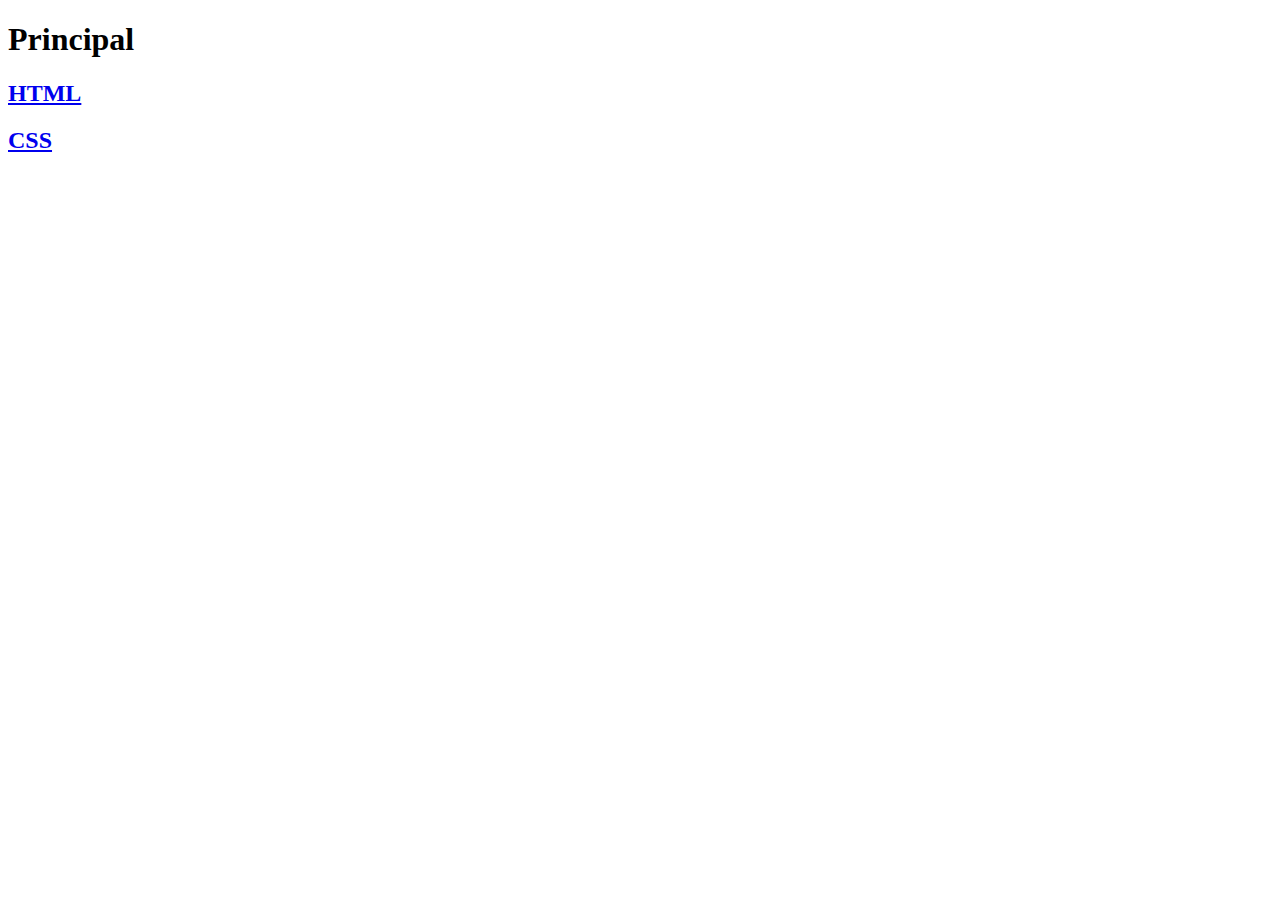
==== index.html @ 0d0322e2 "primer commit" ====
<!DOCTYPE html>
<html lang="en">
<head>
    <meta charset="UTF-8">
    <meta http-equiv="X-UA-Compatible" content="IE=edge">
    <meta name="viewport" content="width=device-width, initial-scale=1.0">
    <meta author="Andres Miguel Garay Aguado">
    <title>Principal</title>
</head>
<body>
    
    <h1>Principal</h1>

    <a href="./html/parcial.html" target="_blank"><h2>HTML</h2></a></li>
    <a href="./css/estilo.css" target="_blank"><h2>CSS</h2></a></li>


</body>
</html>
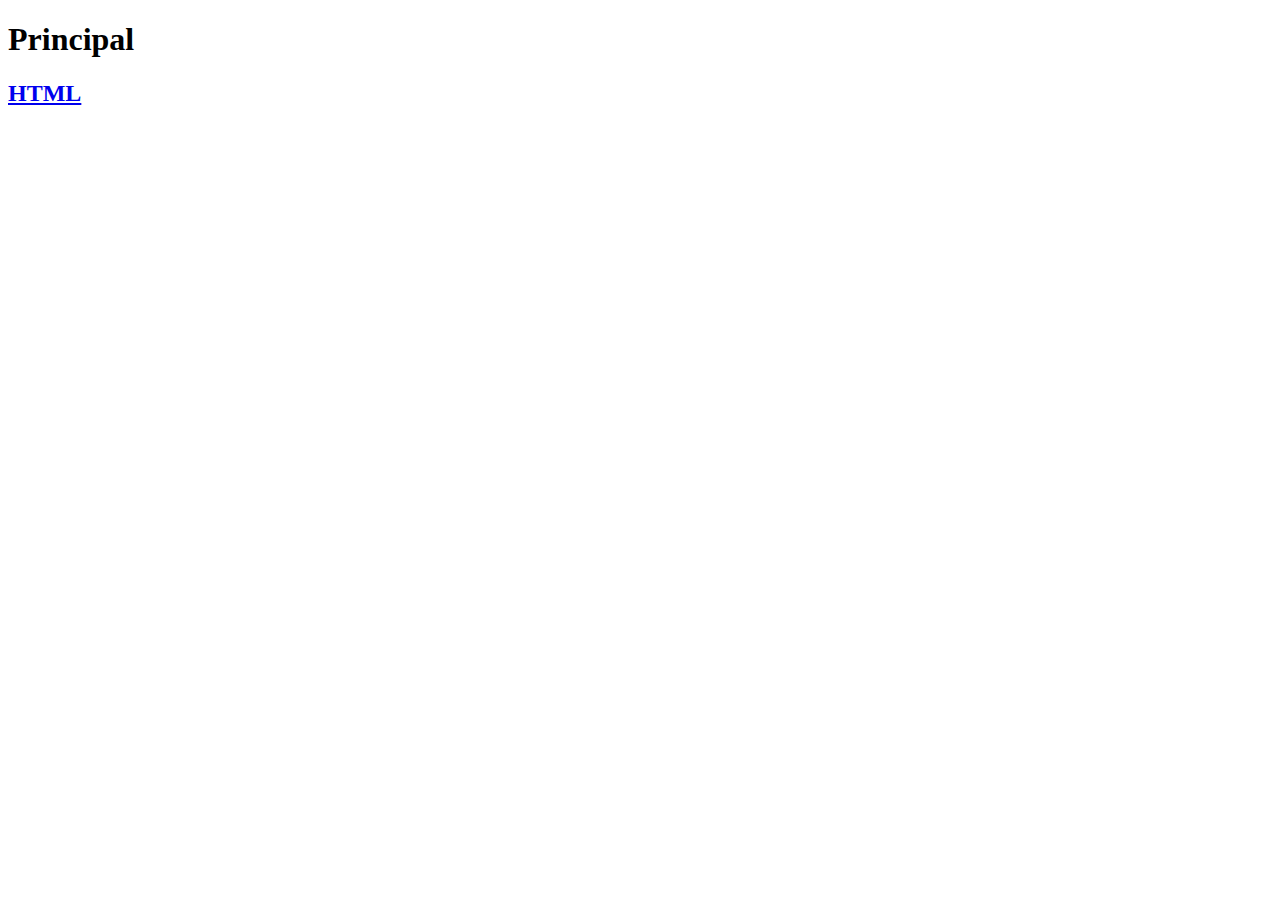
==== commit 78a6ea3f: "segundo commit" ====
--- a/index.html
+++ b/index.html
@@ -12,7 +12,7 @@
     <h1>Principal</h1>
 
     <a href="./html/parcial.html" target="_blank"><h2>HTML</h2></a></li>
-    <a href="./css/estilo.css" target="_blank"><h2>CSS</h2></a></li>
+    
 
 
 </body>
